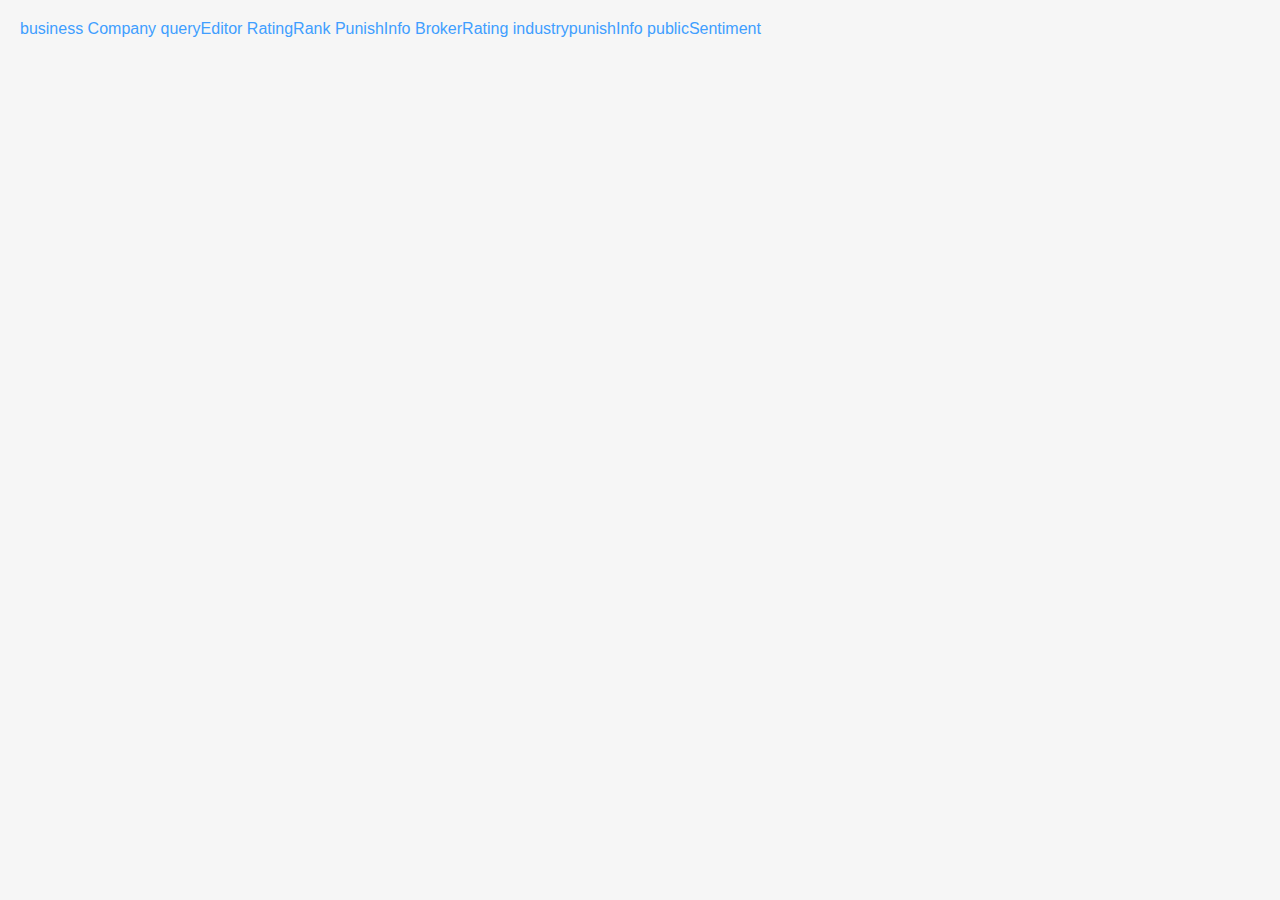
==== src/main/resources/static/index.html @ 2d0ecb20 "Initial commit" ====
<!DOCTYPE html><html><head><meta charset=utf-8><meta name=viewport content="width=device-width,initial-scale=1"><title>bond</title><link href=static/css/app.2a95501b793242c6470e703cf55ba998.css rel=stylesheet></head><body><div id=app></div><script type=text/javascript src=static/js/manifest.37a2ecbb1d1b7e6c9ada.js></script><script type=text/javascript src=static/js/vendor.9a81cf9e7b023370087a.js></script><script type=text/javascript src=static/js/app.32807b2859200df09185.js></script></body></html>
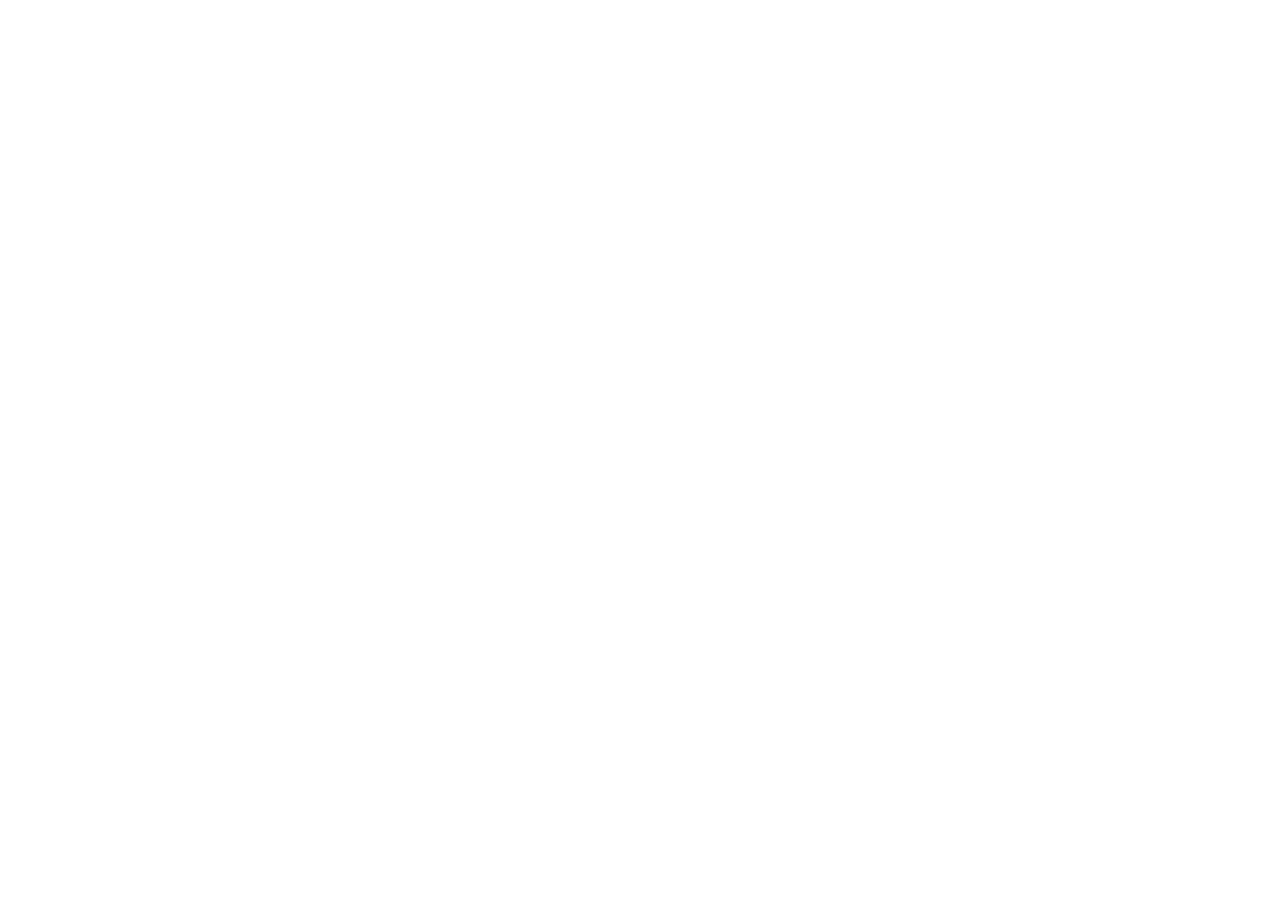
==== commit 3eef8e6e: "ddddddddddddddddddddddd" ====
--- a/src/main/resources/static/index.html
+++ b/src/main/resources/static/index.html
@@ -1 +1,15 @@
-<!DOCTYPE html><html><head><meta charset=utf-8><meta name=viewport content="width=device-width,initial-scale=1"><title>bond</title><link href=static/css/app.2a95501b793242c6470e703cf55ba998.css rel=stylesheet></head><body><div id=app></div><script type=text/javascript src=static/js/manifest.37a2ecbb1d1b7e6c9ada.js></script><script type=text/javascript src=static/js/vendor.9a81cf9e7b023370087a.js></script><script type=text/javascript src=static/js/app.32807b2859200df09185.js></script></body></html>+<!DOCTYPE html>
+<html>
+<head>
+    <meta charset=utf-8>
+    <meta name=viewport content="width=device-width,initial-scale=1">
+    <title>风险驾驶舱</title>
+    <link href=./static/css/app.84974fb36bae95fb6e2f1fa4c92138e9.css rel=stylesheet>
+</head>
+<body>
+<div id=app></div>
+<script type=text/javascript src=./static/js/manifest.6bab9567ee3b389740aa.js></script>
+<script type=text/javascript src=./static/js/vendor.adf98029fbfae73dcff4.js></script>
+<script type=text/javascript src=./static/js/app.182a5a2252ed3006888e.js></script>
+</body>
+</html>